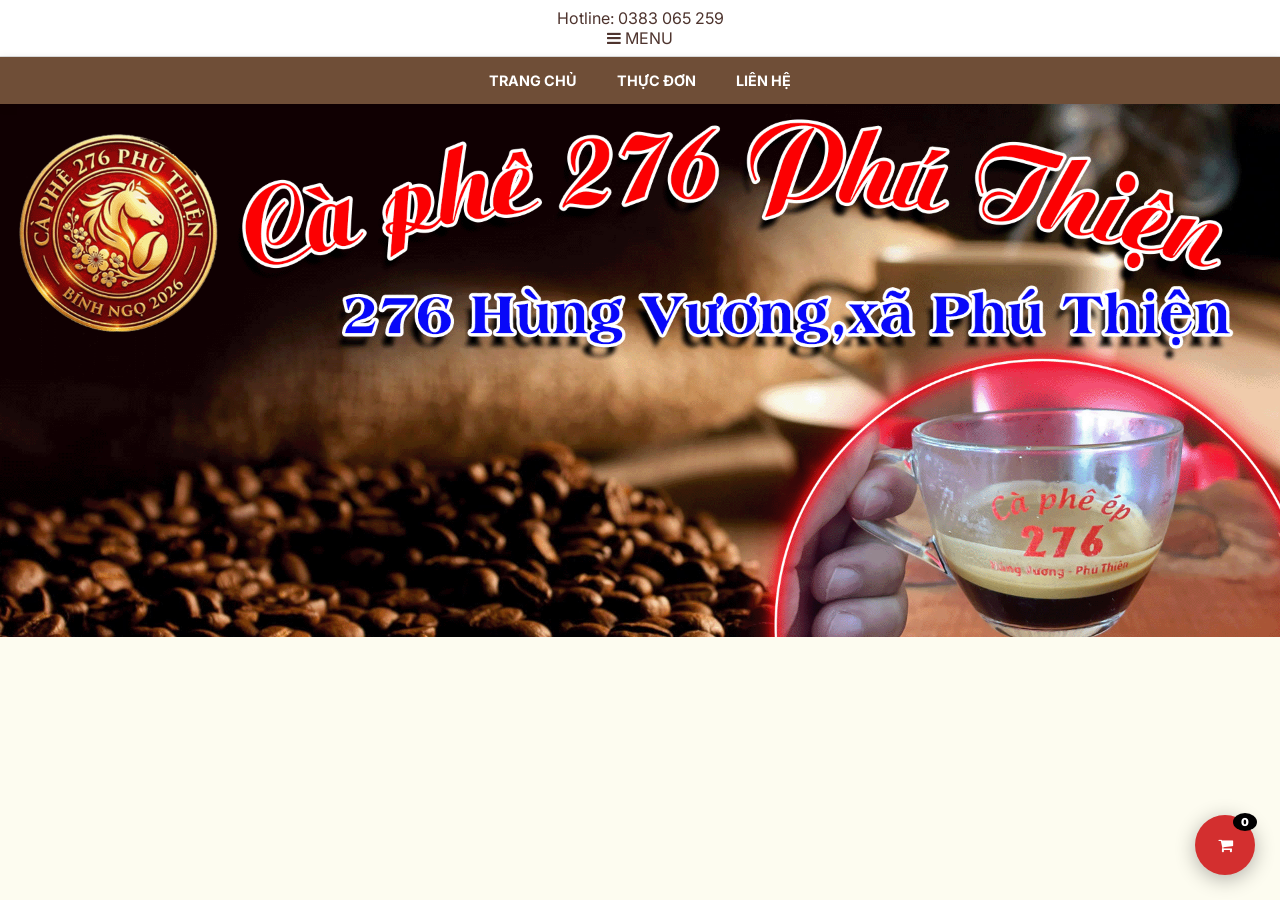
==== index.html @ bba9b65e "Update index.html" ====
<!DOCTYPE HTML>
<html>
<head>
    <title>Cà phê 276 Phú Thiện - Gia Lai</title>
    <meta charset="utf-8" />
    <meta name="viewport" content="width=device-width, initial-scale=1, user-scalable=no" />
    <link rel="stylesheet" href="assets/css/main.css" />
    <link rel="stylesheet" href="https://cdnjs.cloudflare.com/ajax/libs/font-awesome/4.7.0/css/font-awesome.min.css">
</head>
<body class="is-preload coffee-theme">
    <div id="wrapper">
        <div id="cart-floating-btn"><i class="fa fa-shopping-cart"></i><span id="cart-count">0</span></div>

        <header id="header">
    <div class="top-bar">
        <div class="inner">
            <div class="contact-info">Hotline: 0383 065 259</div>
            <div id="mobile-menu-btn" class="mobile-only"><i class="fa fa-bars"></i> MENU</div>
        </div>
    </div>
    <nav id="horizontal-nav">
        <ul class="nav-links">
            <li><a href="index.html">TRANG CHỦ</a></li>
            <li><a href="#coffee-menu">THỰC ĐƠN</a></li>
            <li><a href="#footer">LIÊN HỆ</a></li>
        </ul>
    </nav>
</header>

<section class="banner-wrapper">
    <img src="images/banner276.gif" alt="Cà phê 276 Phú Thiện" class="full-banner">
</section>

<div id="order-modal" class="modal-overlay">
    <div class="modal-content">
        <span class="close-modal">&times;</span>
        <h2 style="color: #6f4e37; margin-bottom: 15px;">GIỎ HÀNG CỦA BẠN</h2>
        
        <div id="cart-items-list" style="max-height: 200px; overflow-y: auto; text-align: left;"></div>

        <div class="total-box" style="background: #f9f9f9; padding: 15px; border-radius: 10px; margin: 15px 0;">
            <div style="display: flex; justify-content: space-between; font-weight: 900; color: #d32f2f;">
                <span>TỔNG CỘNG:</span>
                <span id="total-price">0 VNĐ</span>
            </div>
        </div>

        <div class="qr-frame" style="max-width: 180px; margin: 0 auto 15px;">
            <img src="images/qrbank.jpg" alt="QR Thanh toán" style="width: 100%; height: auto;">
        </div>

        <a href="javascript:void(0)" id="btn-send-zalo" class="zalo-btn-fixed">
            <i class="fa fa-comments"></i> GỬI ĐƠN QUA ZALO
        </a>
    </div>
</div>

    <script src="assets/js/jquery.min.js"></script>
    <script src="assets/js/main.js"></script>
</body>
</html>
---- assets/css/main.css ----
@import url('https://fonts.googleapis.com/css2?family=Inter:wght@400;700;900&display=swap');

/* --- 1. RESET & PHÔNG CHỮ CHUẨN --- */
* { box-sizing: border-box; }
body { 
    font-family: 'Inter', sans-serif !important; 
    background: #fdfcf0; 
    margin: 0; 
    padding: 0;
    color: #4e342e;
    overflow-x: hidden;
}

/* --- 2. HEADER & THANH MENU (Sửa lỗi image_73f272) [cite: 2026-02-03] --- */
.top-bar { 
    background: #fff; 
    padding: 8px 0; 
    border-bottom: 1px solid #ddd; 
    text-align: center;
}
.contact-header { font-weight: 700; color: #6f4e37; font-size: 0.9em; }

#horizontal-nav { 
    background: #6f4e37 !important; 
    position: sticky; 
    top: 0; 
    z-index: 1000; 
    box-shadow: 0 2px 10px rgba(0,0,0,0.1);
}

/* Xóa bỏ hoàn toàn dấu chấm gạch đầu dòng [cite: 2026-02-03] */
.nav-links { 
    display: flex !important; 
    justify-content: center; 
    list-style: none !important; 
    margin: 0 !important; 
    padding: 0 !important; 
}

.nav-links li { margin: 0; }
.nav-links li a { 
    color: #fff !important; 
    padding: 15px 20px; 
    display: block; 
    text-decoration: none !important; 
    font-weight: 700;
    text-transform: uppercase;
    font-size: 0.9em;
    transition: 0.3s;
}
.nav-links li a:hover { background: rgba(255,255,255,0.15); }

/* --- 3. BANNER RESPONSIVE (Sửa lỗi phóng to quá mức) [cite: 2026-02-03] --- */
.banner-wrapper { 
    width: 100%; 
    background: #000; 
    overflow: hidden; 
    line-height: 0;
}

.full-banner { 
    width: 100%; 
    height: auto; 
    max-height: 550px; /* Giới hạn để không chiếm hết màn hình như image_73f272 [cite: 2026-02-03] */
    display: block; 
    object-fit: contain; /* Hiện trọn vẹn nội dung Cà phê 276 [cite: 2026-02-03] */
}

/* --- 4. THỰC ĐƠN CHẠY NGANG (MARQUEE) --- */
.marquee-container { width: 100%; overflow: hidden; padding: 40px 0; }
.marquee-content { 
    display: flex !important; 
    width: max-content; 
    animation: scroll-left 40s linear infinite; 
}
.marquee-container:hover .marquee-content { animation-play-state: paused; }

.p-card { 
    width: 280px; 
    margin-right: 25px; 
    background: #fff; 
    padding: 20px; 
    border-radius: 15px; 
    text-align: center; 
    flex-shrink: 0; 
    border: 1px solid #eee; 
    box-shadow: 0 4px 15px rgba(0,0,0,0.05);
}

.p-card img { 
    width: 100%; 
    height: 180px; 
    object-fit: cover; 
    border-radius: 10px; 
    margin-bottom: 15px;
}

/* --- 5. NÚT BẤM & GIỎ HÀNG NỔI (Sửa lỗi image_73efa5) [cite: 2026-02-03] --- */
.btn-add {
    background: #6f4e37 !important; 
    color: #fff !important;
    padding: 12px 20px !important; 
    border-radius: 8px;
    display: inline-block; 
    text-decoration: none !important; 
    font-weight: 700;
    margin-top: 10px;
    border: none;
    cursor: pointer;
    transition: 0.3s;
}
.btn-add:hover { background: #4e342e !important; transform: translateY(-2px); }

#cart-floating-btn {
    position: fixed; 
    bottom: 25px; 
    right: 25px;
    background: #d32f2f; 
    color: #fff; 
    width: 60px; 
    height: 60px;
    border-radius: 50%; 
    display: flex; 
    align-items: center; 
    justify-content: center;
    z-index: 9999; 
    cursor: pointer;
    box-shadow: 0 4px 20px rgba(0,0,0,0.3);
}

#cart-count { 
    position: absolute; 
    top: -2px; 
    right: -2px; 
    background: #000; 
    color: #fff;
    padding: 2px 8px; 
    border-radius: 50%; 
    font-size: 11px; 
    font-weight: 900;
}

/* --- 6. MODAL & THANH TOÁN (Sửa lỗi QR che màn hình) [cite: 2026-02-03] --- */
.modal-overlay { 
    display: none; 
    position: fixed; 
    top: 0; left: 0; width: 100%; height: 100%; 
    background: rgba(0,0,0,0.85); 
    z-index: 10001; 
    align-items: center; 
    justify-content: center; 
    backdrop-filter: blur(4px);
}

.modal-content { 
    background: #fff; 
    padding: 30px; 
    border-radius: 20px; 
    width: 90%; 
    max-width: 420px; 
    position: relative; 
    text-align: center; 
    max-height: 90vh; 
    overflow-y: auto; 
}

.qr-frame img { 
    max-width: 220px; /* Khống chế kích thước mã QR [cite: 2026-02-03] */
    margin: 15px auto; 
    border: 1px solid #f0f0f0; 
    padding: 10px; 
    display: block;
}

.zalo-btn { 
    background: #0068ff; 
    color: #fff !important; 
    padding: 14px; 
    display: block; 
    border-radius: 12px; 
    text-decoration: none; 
    font-weight: 700; 
    margin-top: 15px;
    transition: 0.3s;
}

/* --- 7. HIỆU ỨNG & MOBILE --- */
@keyframes scroll-left { 
    0% { transform: translateX(0); } 
    100% { transform: translateX(-50%); } 
}

@media screen and (max-width: 768px) {
    .nav-links { flex-direction: column; display: none; }
    .nav-links.active { display: flex; }
    .mobile-only { display: block !important; cursor: pointer; padding: 10px; color: #6f4e37; font-weight: 900; }
}
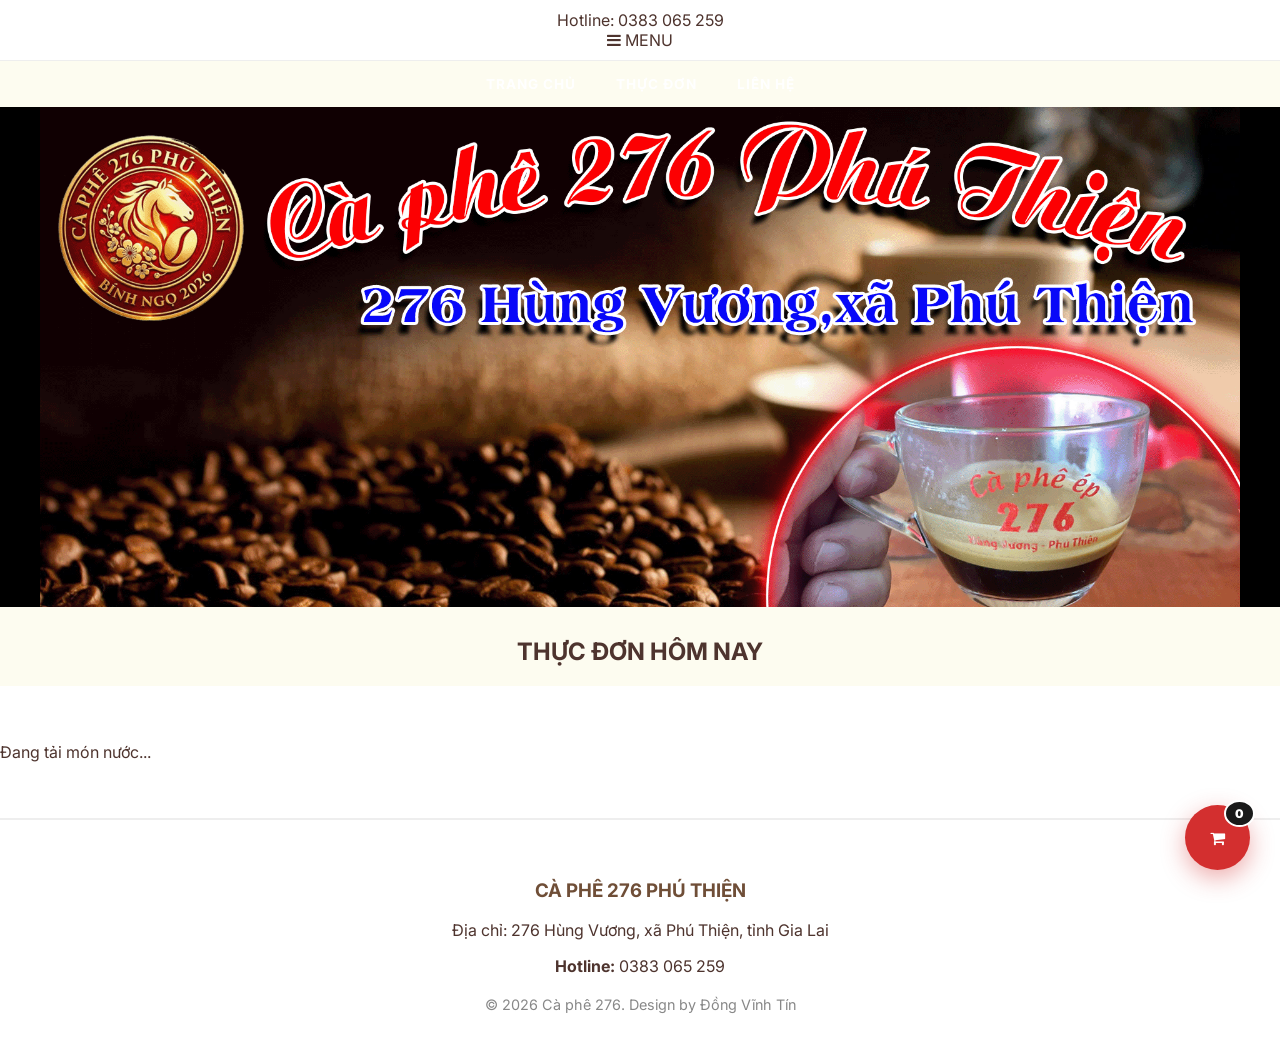
==== commit 8cc5834e: "Update index.html" ====
--- a/index.html
+++ b/index.html
@@ -9,55 +9,79 @@
 </head>
 <body class="is-preload coffee-theme">
     <div id="wrapper">
-        <div id="cart-floating-btn"><i class="fa fa-shopping-cart"></i><span id="cart-count">0</span></div>
+        <div id="cart-floating-btn">
+            <i class="fa fa-shopping-cart"></i>
+            <span id="cart-count">0</span>
+        </div>
 
         <header id="header">
-    <div class="top-bar">
-        <div class="inner">
-            <div class="contact-info">Hotline: 0383 065 259</div>
-            <div id="mobile-menu-btn" class="mobile-only"><i class="fa fa-bars"></i> MENU</div>
+            <div class="top-bar">
+                <div class="inner">
+                    <div class="contact-info">Hotline: 0383 065 259</div>
+                    <div id="mobile-menu-btn" class="mobile-only"><i class="fa fa-bars"></i> MENU</div>
+                </div>
+            </div>
+            <nav id="horizontal-nav">
+                <ul class="nav-links">
+                    <li><a href="index.html">TRANG CHỦ</a></li>
+                    <li><a href="#coffee-menu">THỰC ĐƠN</a></li>
+                    <li><a href="#footer">LIÊN HỆ</a></li>
+                </ul>
+            </nav>
+        </header>
+
+        <section class="banner-wrapper">
+            <img src="images/banner276.gif" alt="Cà phê 276 Phú Thiện" class="full-banner">
+        </section>
+
+        <section id="coffee-menu" class="marquee-section">
+            <div class="inner">
+                <h2 class="title-coffee" style="text-align: center; margin-top: 30px;">THỰC ĐƠN HÔM NAY</h2>
+                <div class="marquee-container">
+                    <div class="marquee-content" id="product-container">
+                        <p>Đang tải món nước...</p>
+                    </div>
+                </div>
+            </div>
+        </section>
+
+        <footer id="footer" style="padding: 40px 0; background: #fff; border-top: 1px solid #eee;">
+            <div class="inner" style="text-align: center;">
+                <h3 style="color: #6f4e37;">CÀ PHÊ 276 PHÚ THIỆN</h3>
+                <p>Địa chỉ: 276 Hùng Vương, xã Phú Thiện, tỉnh Gia Lai</p>
+                <p><strong>Hotline:</strong> 0383 065 259</p>
+                <div class="copyright" style="margin-top: 20px; font-size: 0.9em; color: #888;">
+                    &copy; 2026 Cà phê 276. Design by Đồng Vĩnh Tín
+                </div>
+            </div>
+        </footer>
+
+        <div id="order-modal" class="modal-overlay">
+            <div class="modal-content">
+                <span class="close-modal">&times;</span>
+                <h2 style="color: #6f4e37; margin-bottom: 15px;">GIỎ HÀNG CỦA BẠN</h2>
+                
+                <div id="cart-items-list" style="max-height: 200px; overflow-y: auto; text-align: left; margin-bottom: 15px;"></div>
+
+                <div class="total-box" style="background: #f9f9f9; padding: 15px; border-radius: 10px; margin: 15px 0;">
+                    <div style="display: flex; justify-content: space-between; font-weight: 900; color: #d32f2f;">
+                        <span>TỔNG CỘNG:</span>
+                        <span id="total-price">0 VNĐ</span>
+                    </div>
+                </div>
+
+                <div class="qr-frame" style="max-width: 180px; margin: 0 auto 15px;">
+                    <img src="images/qrbank.jpg" alt="QR Thanh toán" style="width: 100%; height: auto;">
+                </div>
+
+                <a href="javascript:void(0)" id="btn-send-zalo" class="zalo-btn-fixed" style="display: block; background: #0068ff; color: #fff; padding: 12px; border-radius: 10px; text-decoration: none; font-weight: bold;">
+                    <i class="fa fa-comments"></i> GỬI ĐƠN QUA ZALO
+                </a>
+            </div>
         </div>
     </div>
-    <nav id="horizontal-nav">
-        <ul class="nav-links">
-            <li><a href="index.html">TRANG CHỦ</a></li>
-            <li><a href="#coffee-menu">THỰC ĐƠN</a></li>
-            <li><a href="#footer">LIÊN HỆ</a></li>
-        </ul>
-    </nav>
-</header>
-
-<section class="banner-wrapper">
-    <img src="images/banner276.gif" alt="Cà phê 276 Phú Thiện" class="full-banner">
-</section>
-
-<div id="order-modal" class="modal-overlay">
-    <div class="modal-content">
-        <span class="close-modal">&times;</span>
-        <h2 style="color: #6f4e37; margin-bottom: 15px;">GIỎ HÀNG CỦA BẠN</h2>
-        
-        <div id="cart-items-list" style="max-height: 200px; overflow-y: auto; text-align: left;"></div>
-
-        <div class="total-box" style="background: #f9f9f9; padding: 15px; border-radius: 10px; margin: 15px 0;">
-            <div style="display: flex; justify-content: space-between; font-weight: 900; color: #d32f2f;">
-                <span>TỔNG CỘNG:</span>
-                <span id="total-price">0 VNĐ</span>
-            </div>
-        </div>
-
-        <div class="qr-frame" style="max-width: 180px; margin: 0 auto 15px;">
-            <img src="images/qrbank.jpg" alt="QR Thanh toán" style="width: 100%; height: auto;">
-        </div>
-
-        <a href="javascript:void(0)" id="btn-send-zalo" class="zalo-btn-fixed">
-            <i class="fa fa-comments"></i> GỬI ĐƠN QUA ZALO
-        </a>
-    </div>
-</div>
 
     <script src="assets/js/jquery.min.js"></script>
     <script src="assets/js/main.js"></script>
 </body>
 </html>
-
-
--- a/assets/css/main.css
+++ b/assets/css/main.css
@@ -1,7 +1,11 @@
 @import url('https://fonts.googleapis.com/css2?family=Inter:wght@400;700;900&display=swap');
 
-/* --- 1. RESET & PHÔNG CHỮ CHUẨN --- */
-* { box-sizing: border-box; }
+/* --- 1. RESET & PHÔNG CHỮ HƯỚNG TECH --- */
+* { 
+    box-sizing: border-box; 
+    transition: all 0.3s ease; /* Hiệu ứng chuyển động mượt mà cho toàn web */
+}
+
 body { 
     font-family: 'Inter', sans-serif !important; 
     background: #fdfcf0; 
@@ -11,24 +15,63 @@
     overflow-x: hidden;
 }
 
-/* --- 2. HEADER & THANH MENU (Sửa lỗi image_73f272) [cite: 2026-02-03] --- */
+/* --- 2. HEADER & MENU (Xử lý dứt điểm gạch đầu dòng) [cite: 2026-02-03] --- */
 .top-bar { 
     background: #fff; 
-    padding: 8px 0; 
-    border-bottom: 1px solid #ddd; 
+    padding: 10px 0; 
+    border-bottom: 1px solid #eee; 
     text-align: center;
 }
-.contact-header { font-weight: 700; color: #6f4e37; font-size: 0.9em; }
-
-#horizontal-nav { 
-    background: #6f4e37 !important; 
-    position: sticky; 
-    top: 0; 
-    z-index: 1000; 
-    box-shadow: 0 2px 10px rgba(0,0,0,0.1);
-}
-
-/* Xóa bỏ hoàn toàn dấu chấm gạch đầu dòng [cite: 2026-02-03] */
+
+.contact-header { 
+    font-weight: 700; 
+    color: #6f4e37; 
+    font-size: 0.9em; 
+}
+
+/* --- SỬA LỖI MENU (Xóa hoàn toàn gạch đầu dòng) --- */
+#horizontal-nav ul { 
+    display: flex !important; 
+    justify-content: center; 
+    list-style: none !important; /* QUAN TRỌNG: Ép xóa dấu chấm */
+    margin: 0 !important; 
+    padding: 0 !important; 
+}
+
+#horizontal-nav li { 
+    list-style-type: none !important; /* Chặn đứng dấu chấm */
+    margin: 0;
+}
+
+#horizontal-nav a { 
+    color: #fff !important; 
+    padding: 15px 20px; 
+    display: block; 
+    text-decoration: none !important; 
+    font-weight: bold; 
+}
+
+/* --- SỬA LỖI BANNER QUÁ TO --- */
+.full-banner { 
+    width: 100%; 
+    height: auto; 
+    max-height: 450px; /* Khống chế chiều cao banner để không chiếm hết trang */
+    object-fit: contain; 
+    display: block; 
+}
+
+/* Nút THÊM GIỎ HÀNG rực rỡ */
+.btn-add-to-cart {
+    background: #6f4e37 !important;
+    color: #fff !important;
+    padding: 10px 15px;
+    border-radius: 5px;
+    display: inline-block;
+    text-decoration: none !important;
+    margin-top: 10px;
+}
+
+/* Ép buộc xóa dấu chấm menu và căn giữa */
 .nav-links { 
     display: flex !important; 
     justify-content: center; 
@@ -37,20 +80,28 @@
     padding: 0 !important; 
 }
 
-.nav-links li { margin: 0; }
+.nav-links li { 
+    margin: 0; 
+    list-style-type: none !important; 
+}
+
 .nav-links li a { 
     color: #fff !important; 
-    padding: 15px 20px; 
+    padding: 18px 25px; 
     display: block; 
     text-decoration: none !important; 
     font-weight: 700;
     text-transform: uppercase;
-    font-size: 0.9em;
-    transition: 0.3s;
-}
-.nav-links li a:hover { background: rgba(255,255,255,0.15); }
-
-/* --- 3. BANNER RESPONSIVE (Sửa lỗi phóng to quá mức) [cite: 2026-02-03] --- */
+    font-size: 0.85em;
+    letter-spacing: 1px;
+}
+
+.nav-links li a:hover { 
+    background: rgba(255,255,255,0.15); 
+    color: #ffd700 !important; /* Ánh vàng sang trọng khi di chuột */
+}
+
+/* --- 3. BANNER RESPONSIVE (Hiện trọn vẹn tại Phú Thiện) [cite: 2026-02-03] --- */
 .banner-wrapper { 
     width: 100%; 
     background: #000; 
@@ -61,137 +112,162 @@
 .full-banner { 
     width: 100%; 
     height: auto; 
-    max-height: 550px; /* Giới hạn để không chiếm hết màn hình như image_73f272 [cite: 2026-02-03] */
-    display: block; 
-    object-fit: contain; /* Hiện trọn vẹn nội dung Cà phê 276 [cite: 2026-02-03] */
+    max-height: 500px; /* Khống chế chiều cao để không bị choán màn hình [cite: 2026-02-03] */
+    display: block; 
+    object-fit: contain; /* Bảo toàn 100% nội dung banner Tín thiết kế [cite: 2026-02-03] */
 }
 
 /* --- 4. THỰC ĐƠN CHẠY NGANG (MARQUEE) --- */
-.marquee-container { width: 100%; overflow: hidden; padding: 40px 0; }
+.marquee-container { 
+    width: 100%; 
+    overflow: hidden; 
+    padding: 40px 0; 
+    background: #fff;
+    border-bottom: 1px solid #eee;
+}
+
 .marquee-content { 
     display: flex !important; 
     width: max-content; 
     animation: scroll-left 40s linear infinite; 
 }
-.marquee-container:hover .marquee-content { animation-play-state: paused; }
+
+.marquee-container:hover .marquee-content { 
+    animation-play-state: paused; /* Dừng lại khi khách xem món [cite: 2026-02-03] */
+}
 
 .p-card { 
     width: 280px; 
-    margin-right: 25px; 
+    margin-right: 30px; 
     background: #fff; 
     padding: 20px; 
-    border-radius: 15px; 
+    border-radius: 20px; 
     text-align: center; 
     flex-shrink: 0; 
-    border: 1px solid #eee; 
-    box-shadow: 0 4px 15px rgba(0,0,0,0.05);
+    border: 1px solid #f0f0f0; 
+    box-shadow: 0 10px 20px rgba(0,0,0,0.03);
 }
 
 .p-card img { 
     width: 100%; 
-    height: 180px; 
+    height: 190px; 
     object-fit: cover; 
-    border-radius: 10px; 
+    border-radius: 15px; 
     margin-bottom: 15px;
 }
 
-/* --- 5. NÚT BẤM & GIỎ HÀNG NỔI (Sửa lỗi image_73efa5) [cite: 2026-02-03] --- */
+/* --- 5. NÚT BẤM GIỎ HÀNG CHUYÊN NGHIỆP [cite: 2026-02-03] --- */
 .btn-add {
     background: #6f4e37 !important; 
     color: #fff !important;
-    padding: 12px 20px !important; 
-    border-radius: 8px;
+    padding: 12px 25px !important; 
+    border-radius: 12px;
     display: inline-block; 
     text-decoration: none !important; 
     font-weight: 700;
     margin-top: 10px;
     border: none;
     cursor: pointer;
-    transition: 0.3s;
-}
-.btn-add:hover { background: #4e342e !important; transform: translateY(-2px); }
+    box-shadow: 0 4px 10px rgba(111, 78, 55, 0.2);
+}
+
+.btn-add:hover { 
+    background: #4e342e !important; 
+    transform: scale(1.05); 
+}
 
 #cart-floating-btn {
     position: fixed; 
-    bottom: 25px; 
-    right: 25px;
+    bottom: 30px; 
+    right: 30px;
     background: #d32f2f; 
     color: #fff; 
-    width: 60px; 
-    height: 60px;
+    width: 65px; 
+    height: 65px;
     border-radius: 50%; 
     display: flex; 
     align-items: center; 
     justify-content: center;
     z-index: 9999; 
     cursor: pointer;
-    box-shadow: 0 4px 20px rgba(0,0,0,0.3);
+    box-shadow: 0 8px 25px rgba(211, 47, 47, 0.4);
 }
 
 #cart-count { 
     position: absolute; 
-    top: -2px; 
-    right: -2px; 
-    background: #000; 
+    top: -5px; 
+    right: -5px; 
+    background: #1a1a1a; 
     color: #fff;
-    padding: 2px 8px; 
+    padding: 4px 9px; 
     border-radius: 50%; 
-    font-size: 11px; 
+    font-size: 12px; 
     font-weight: 900;
-}
-
-/* --- 6. MODAL & THANH TOÁN (Sửa lỗi QR che màn hình) [cite: 2026-02-03] --- */
+    border: 2px solid #fff;
+}
+
+/* --- 6. MODAL THANH TOÁN (Tối ưu hóa QR) [cite: 2026-02-03] --- */
 .modal-overlay { 
     display: none; 
     position: fixed; 
     top: 0; left: 0; width: 100%; height: 100%; 
-    background: rgba(0,0,0,0.85); 
+    background: rgba(0,0,0,0.9); 
     z-index: 10001; 
     align-items: center; 
     justify-content: center; 
-    backdrop-filter: blur(4px);
+    backdrop-filter: blur(8px);
 }
 
 .modal-content { 
     background: #fff; 
-    padding: 30px; 
-    border-radius: 20px; 
+    padding: 35px; 
+    border-radius: 25px; 
     width: 90%; 
-    max-width: 420px; 
+    max-width: 440px; 
     position: relative; 
     text-align: center; 
-    max-height: 90vh; 
+    max-height: 85vh; 
     overflow-y: auto; 
 }
 
 .qr-frame img { 
-    max-width: 220px; /* Khống chế kích thước mã QR [cite: 2026-02-03] */
-    margin: 15px auto; 
-    border: 1px solid #f0f0f0; 
+    max-width: 200px; /* Khống chế QR vừa in màn hình [cite: 2026-02-03] */
+    margin: 20px auto; 
+    border: 2px solid #f8f8f8; 
     padding: 10px; 
+    border-radius: 15px;
     display: block;
 }
 
 .zalo-btn { 
     background: #0068ff; 
     color: #fff !important; 
-    padding: 14px; 
-    display: block; 
-    border-radius: 12px; 
+    padding: 16px; 
+    display: block; 
+    border-radius: 15px; 
     text-decoration: none; 
     font-weight: 700; 
     margin-top: 15px;
-    transition: 0.3s;
-}
-
-/* --- 7. HIỆU ỨNG & MOBILE --- */
+    box-shadow: 0 5px 15px rgba(0, 104, 255, 0.3);
+}
+
+.zalo-btn:hover { background: #0056d2 !important; }
+
+/* --- 7. MOBILE OPTIMIZATION --- */
+@media screen and (max-width: 768px) {
+    .nav-links { 
+        flex-direction: column; 
+        display: none; 
+        background: #6f4e37;
+        width: 100%;
+    }
+    .nav-links.active { display: flex; }
+    .nav-links li a { border-bottom: 1px solid rgba(255,255,255,0.05); }
+    .mobile-only { display: block !important; cursor: pointer; padding: 15px; color: #fff; font-weight: 900; }
+    .full-banner { max-height: 350px; }
+}
+
 @keyframes scroll-left { 
     0% { transform: translateX(0); } 
     100% { transform: translateX(-50%); } 
 }
-
-@media screen and (max-width: 768px) {
-    .nav-links { flex-direction: column; display: none; }
-    .nav-links.active { display: flex; }
-    .mobile-only { display: block !important; cursor: pointer; padding: 10px; color: #6f4e37; font-weight: 900; }
-}
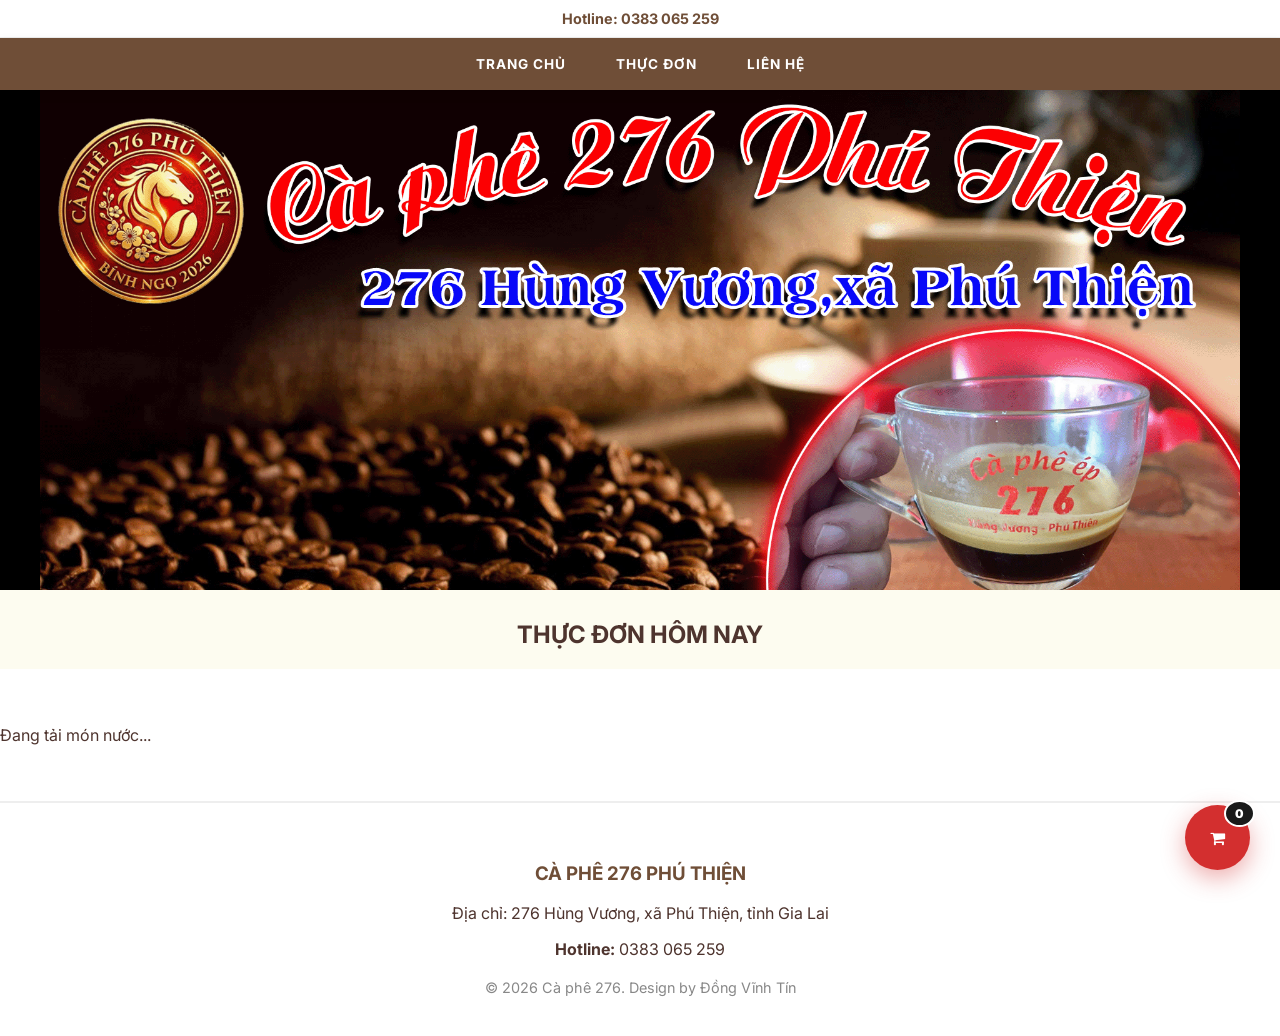
==== commit 400f71e0: "Update index.html" ====
--- a/index.html
+++ b/index.html
@@ -16,11 +16,13 @@
 
         <header id="header">
             <div class="top-bar">
-                <div class="inner">
-                    <div class="contact-info">Hotline: 0383 065 259</div>
-                    <div id="mobile-menu-btn" class="mobile-only"><i class="fa fa-bars"></i> MENU</div>
-                </div>
-            </div>
+    <div class="inner" style="text-align: center;">
+        <div class="contact-header">Hotline: 0383 065 259</div>
+        <div id="mobile-menu-btn" class="mobile-only">
+            <i class="fa fa-bars"></i> MENU
+        </div>
+    </div>
+</div>
             <nav id="horizontal-nav">
                 <ul class="nav-links">
                     <li><a href="index.html">TRANG CHỦ</a></li>
@@ -74,9 +76,10 @@
                     <img src="images/qrbank.jpg" alt="QR Thanh toán" style="width: 100%; height: auto;">
                 </div>
 
-                <a href="javascript:void(0)" id="btn-send-zalo" class="zalo-btn-fixed" style="display: block; background: #0068ff; color: #fff; padding: 12px; border-radius: 10px; text-decoration: none; font-weight: bold;">
-                    <i class="fa fa-comments"></i> GỬI ĐƠN QUA ZALO
-                </a>
+                <a href="javascript:void(0)" id="btn-send-messenger" class="messenger-btn">
+    <i class="fa fa-facebook-messenger"></i> SAO CHÉP & GỬI QUA FANPAGE
+</a>
+<p style="font-size: 0.75em; color: #888; margin-top: 5px;">(Đơn hàng sẽ tự sao chép, bạn chỉ cần dán vào Messenger)</p>
             </div>
         </div>
     </div>
@@ -85,3 +88,5 @@
     <script src="assets/js/main.js"></script>
 </body>
 </html>
+
+
--- a/assets/css/main.css
+++ b/assets/css/main.css
@@ -1,21 +1,29 @@
 @import url('https://fonts.googleapis.com/css2?family=Inter:wght@400;700;900&display=swap');
 
-/* --- 1. RESET & PHÔNG CHỮ HƯỚNG TECH --- */
+/* --- 1. BIẾN VÀ CẤU HÌNH CHUNG --- */
+:root {
+    --coffee-brown: #6f4e37;
+    --coffee-dark: #4e342e;
+    --messenger-blue: #0084ff;
+    --error-red: #d32f2f;
+    --bg-cream: #fdfcf0;
+}
+
 * { 
     box-sizing: border-box; 
-    transition: all 0.3s ease; /* Hiệu ứng chuyển động mượt mà cho toàn web */
+    transition: all 0.3s ease; 
 }
 
 body { 
     font-family: 'Inter', sans-serif !important; 
-    background: #fdfcf0; 
+    background: var(--bg-cream); 
     margin: 0; 
     padding: 0;
-    color: #4e342e;
+    color: var(--coffee-dark);
     overflow-x: hidden;
 }
 
-/* --- 2. HEADER & MENU (Xử lý dứt điểm gạch đầu dòng) [cite: 2026-02-03] --- */
+/* --- 2. HEADER & MENU (Xử lý dứt điểm gạch đầu dòng) --- */
 .top-bar { 
     background: #fff; 
     padding: 10px 0; 
@@ -25,53 +33,19 @@
 
 .contact-header { 
     font-weight: 700; 
-    color: #6f4e37; 
+    color: var(--coffee-brown); 
     font-size: 0.9em; 
 }
 
-/* --- SỬA LỖI MENU (Xóa hoàn toàn gạch đầu dòng) --- */
-#horizontal-nav ul { 
-    display: flex !important; 
-    justify-content: center; 
-    list-style: none !important; /* QUAN TRỌNG: Ép xóa dấu chấm */
-    margin: 0 !important; 
-    padding: 0 !important; 
-}
-
-#horizontal-nav li { 
-    list-style-type: none !important; /* Chặn đứng dấu chấm */
-    margin: 0;
-}
-
-#horizontal-nav a { 
-    color: #fff !important; 
-    padding: 15px 20px; 
-    display: block; 
-    text-decoration: none !important; 
-    font-weight: bold; 
-}
-
-/* --- SỬA LỖI BANNER QUÁ TO --- */
-.full-banner { 
-    width: 100%; 
-    height: auto; 
-    max-height: 450px; /* Khống chế chiều cao banner để không chiếm hết trang */
-    object-fit: contain; 
-    display: block; 
-}
-
-/* Nút THÊM GIỎ HÀNG rực rỡ */
-.btn-add-to-cart {
-    background: #6f4e37 !important;
-    color: #fff !important;
-    padding: 10px 15px;
-    border-radius: 5px;
-    display: inline-block;
-    text-decoration: none !important;
-    margin-top: 10px;
-}
-
-/* Ép buộc xóa dấu chấm menu và căn giữa */
+#horizontal-nav { 
+    background: var(--coffee-brown) !important; 
+    position: sticky; 
+    top: 0; 
+    z-index: 1000; 
+    box-shadow: 0 4px 10px rgba(0,0,0,0.1);
+}
+
+/* Xóa bỏ hoàn toàn dấu chấm gạch đầu dòng [cite: 2026-02-03] */
 .nav-links { 
     display: flex !important; 
     justify-content: center; 
@@ -82,7 +56,7 @@
 
 .nav-links li { 
     margin: 0; 
-    list-style-type: none !important; 
+    list-style: none !important;
 }
 
 .nav-links li a { 
@@ -98,10 +72,10 @@
 
 .nav-links li a:hover { 
     background: rgba(255,255,255,0.15); 
-    color: #ffd700 !important; /* Ánh vàng sang trọng khi di chuột */
-}
-
-/* --- 3. BANNER RESPONSIVE (Hiện trọn vẹn tại Phú Thiện) [cite: 2026-02-03] --- */
+    color: #ffd700 !important; 
+}
+
+/* --- 3. BANNER RESPONSIVE (Hiện trọn vẹn tại Phú Thiện) --- */
 .banner-wrapper { 
     width: 100%; 
     background: #000; 
@@ -112,9 +86,9 @@
 .full-banner { 
     width: 100%; 
     height: auto; 
-    max-height: 500px; /* Khống chế chiều cao để không bị choán màn hình [cite: 2026-02-03] */
+    max-height: 500px; /* Khống chế chiều cao cho PC [cite: 2026-02-03] */
     display: block; 
-    object-fit: contain; /* Bảo toàn 100% nội dung banner Tín thiết kế [cite: 2026-02-03] */
+    object-fit: contain; /* Bảo toàn nội dung banner Tín thiết kế [cite: 2026-02-03] */
 }
 
 /* --- 4. THỰC ĐƠN CHẠY NGANG (MARQUEE) --- */
@@ -133,7 +107,7 @@
 }
 
 .marquee-container:hover .marquee-content { 
-    animation-play-state: paused; /* Dừng lại khi khách xem món [cite: 2026-02-03] */
+    animation-play-state: paused; 
 }
 
 .p-card { 
@@ -156,9 +130,9 @@
     margin-bottom: 15px;
 }
 
-/* --- 5. NÚT BẤM GIỎ HÀNG CHUYÊN NGHIỆP [cite: 2026-02-03] --- */
+/* --- 5. NÚT BẤM VÀ GIỎ HÀNG --- */
 .btn-add {
-    background: #6f4e37 !important; 
+    background: var(--coffee-brown) !important; 
     color: #fff !important;
     padding: 12px 25px !important; 
     border-radius: 12px;
@@ -168,11 +142,10 @@
     margin-top: 10px;
     border: none;
     cursor: pointer;
-    box-shadow: 0 4px 10px rgba(111, 78, 55, 0.2);
 }
 
 .btn-add:hover { 
-    background: #4e342e !important; 
+    background: var(--coffee-dark) !important; 
     transform: scale(1.05); 
 }
 
@@ -180,7 +153,7 @@
     position: fixed; 
     bottom: 30px; 
     right: 30px;
-    background: #d32f2f; 
+    background: var(--error-red); 
     color: #fff; 
     width: 65px; 
     height: 65px;
@@ -206,7 +179,7 @@
     border: 2px solid #fff;
 }
 
-/* --- 6. MODAL THANH TOÁN (Tối ưu hóa QR) [cite: 2026-02-03] --- */
+/* --- 6. MODAL VÀ MESSENGER BUTTON --- */
 .modal-overlay { 
     display: none; 
     position: fixed; 
@@ -231,7 +204,7 @@
 }
 
 .qr-frame img { 
-    max-width: 200px; /* Khống chế QR vừa in màn hình [cite: 2026-02-03] */
+    max-width: 200px; 
     margin: 20px auto; 
     border: 2px solid #f8f8f8; 
     padding: 10px; 
@@ -239,8 +212,9 @@
     display: block;
 }
 
-.zalo-btn { 
-    background: #0068ff; 
+/* Nút Messenger Facebook [cite: 2026-02-03] */
+.messenger-btn { 
+    background: var(--messenger-blue) !important; 
     color: #fff !important; 
     padding: 16px; 
     display: block; 
@@ -248,26 +222,45 @@
     text-decoration: none; 
     font-weight: 700; 
     margin-top: 15px;
-    box-shadow: 0 5px 15px rgba(0, 104, 255, 0.3);
-}
-
-.zalo-btn:hover { background: #0056d2 !important; }
-
-/* --- 7. MOBILE OPTIMIZATION --- */
+    box-shadow: 0 5px 15px rgba(0, 132, 255, 0.3);
+}
+
+.messenger-btn:hover { background: #0066cc !important; }
+
+/* --- FIX NÚT MENU MOBILE TÀNG HÌNH --- */
+#mobile-menu-btn {
+    display: none; /* Mặc định ẩn trên máy tính */
+}
+
 @media screen and (max-width: 768px) {
-    .nav-links { 
-        flex-direction: column; 
-        display: none; 
-        background: #6f4e37;
+    #mobile-menu-btn {
+        display: block !important; /* Hiện ra trên điện thoại */
+        background: #6f4e37 !important; /* Màu nâu cà phê 276 [cite: 2026-02-03] */
+        color: #fff !important; /* Chữ trắng cho nổi bật */
+        padding: 10px 20px;
+        margin: 10px auto;
+        border-radius: 8px;
+        font-weight: 900;
+        text-align: center;
+        width: 120px;
+        cursor: pointer;
+        box-shadow: 0 4px 10px rgba(0,0,0,0.1);
+    }
+    
+    /* Hiệu ứng khi nhấn vào nút Menu */
+    #mobile-menu-btn.btn-active {
+        background: #4e342e !important; 
+        transform: scale(0.95);
+    }
+
+    /* Đảm bảo nav-links không bị đè lên Hotline */
+    .nav-links {
+        position: relative;
         width: 100%;
-    }
-    .nav-links.active { display: flex; }
-    .nav-links li a { border-bottom: 1px solid rgba(255,255,255,0.05); }
-    .mobile-only { display: block !important; cursor: pointer; padding: 15px; color: #fff; font-weight: 900; }
-    .full-banner { max-height: 350px; }
-}
-
-@keyframes scroll-left { 
-    0% { transform: translateX(0); } 
-    100% { transform: translateX(-50%); } 
-}
+        display: none; /* Mặc định ẩn khi chưa nhấn nút */
+    }
+    
+    .nav-links.active {
+        display: flex !important; /* Hiện ra khi đã nhấn nút */
+    }
+}
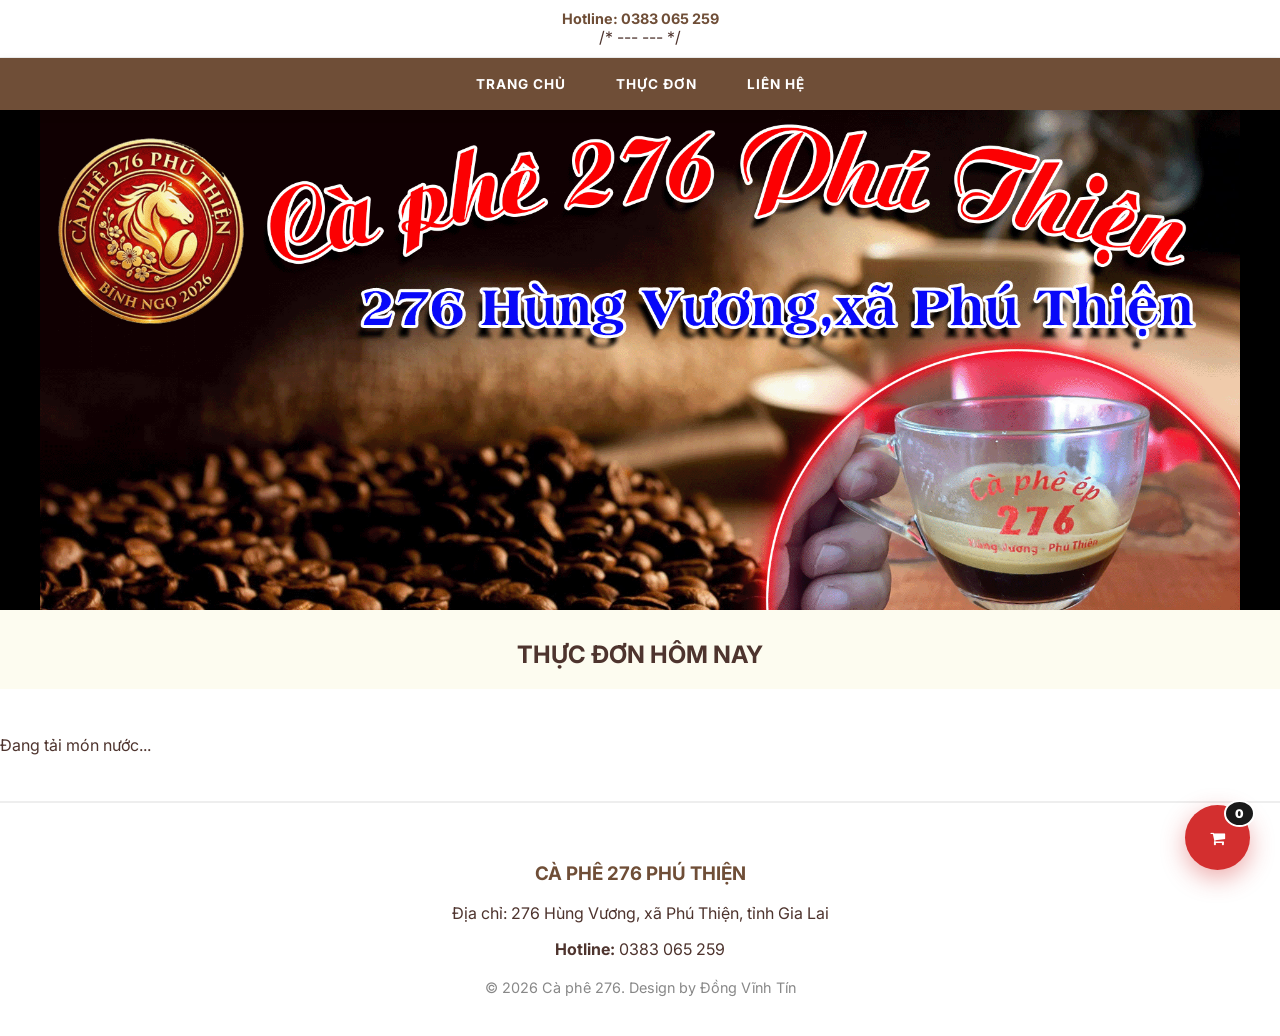
==== commit 7612497a: "Update index.html" ====
--- a/index.html
+++ b/index.html
@@ -18,9 +18,9 @@
             <div class="top-bar">
     <div class="inner" style="text-align: center;">
         <div class="contact-header">Hotline: 0383 065 259</div>
-        <div id="mobile-menu-btn" class="mobile-only">
+       /* ---  ---  <div id="mobile-menu-btn" class="mobile-only">
             <i class="fa fa-bars"></i> MENU
-        </div>
+        </div>*/
     </div>
 </div>
             <nav id="horizontal-nav">
@@ -90,3 +90,4 @@
 </html>
 
 
+
--- a/assets/css/main.css
+++ b/assets/css/main.css
@@ -264,3 +264,26 @@
         display: flex !important; /* Hiện ra khi đã nhấn nút */
     }
 }
+.marquee-container {
+    width: 100%;
+    overflow: hidden !important; /* Giấu các món nằm ngoài màn hình [cite: 2026-02-03] */
+    padding: 30px 0;
+    background: #fff;
+}
+
+.marquee-content {
+    display: flex !important;
+    flex-wrap: nowrap !important; 
+    width: max-content !important; 
+    animation: scroll-left 40s linear infinite !important; 
+}
+
+
+@keyframes scroll-left {
+    0% { transform: translateX(0); }
+    100% { transform: translateX(-50%); }
+}
+
+.marquee-container:hover .marquee-content {
+    animation-play-state: paused !important;
+}
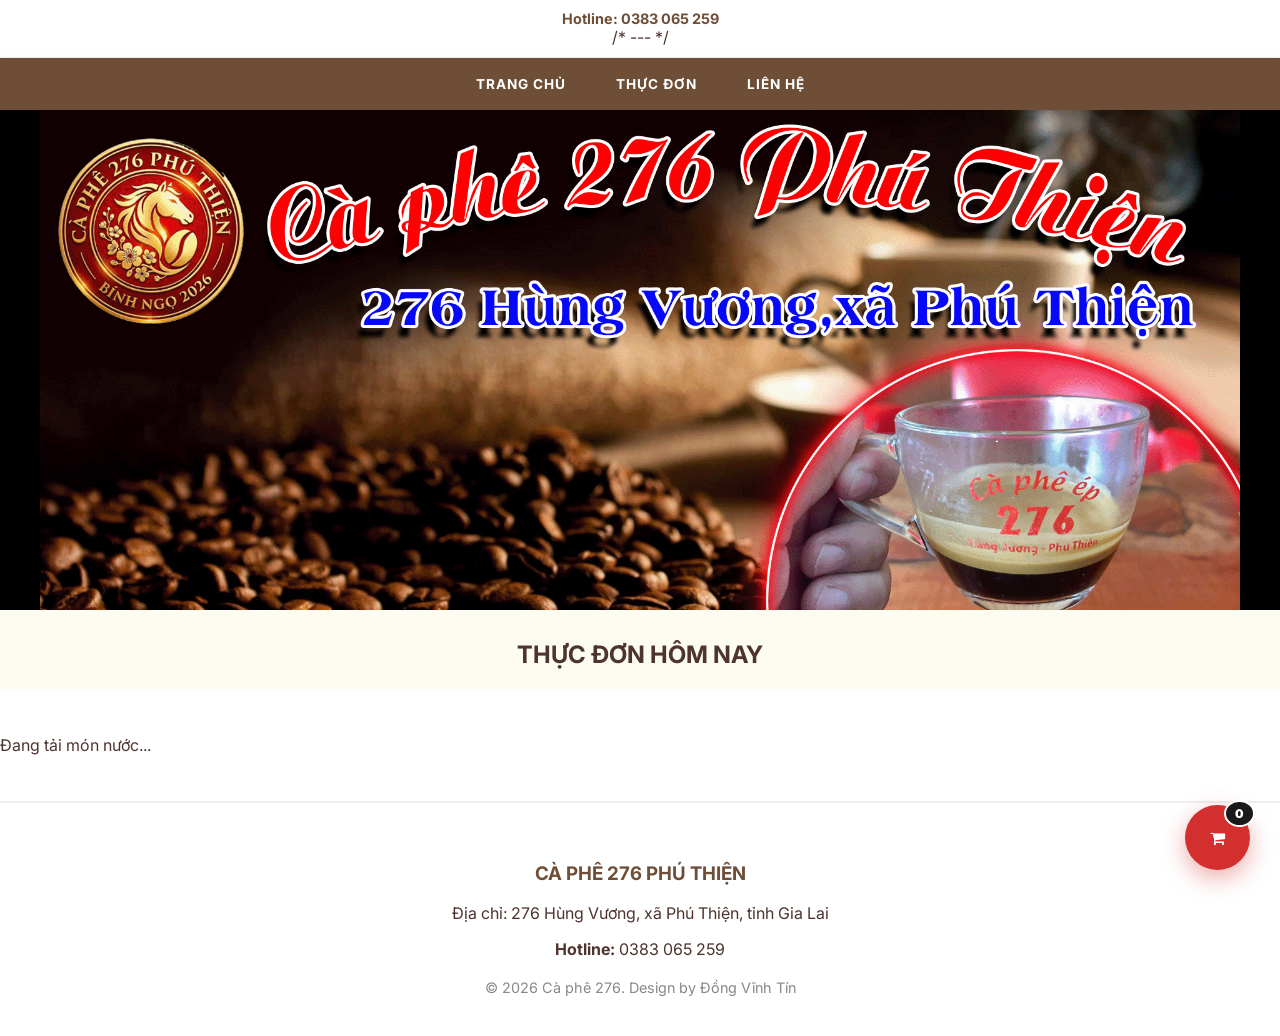
==== commit 77e9c771: "Update index.html" ====
--- a/index.html
+++ b/index.html
@@ -18,9 +18,9 @@
             <div class="top-bar">
     <div class="inner" style="text-align: center;">
         <div class="contact-header">Hotline: 0383 065 259</div>
-       /* ---  ---  <div id="mobile-menu-btn" class="mobile-only">
+       /* ---  <div id="mobile-menu-btn" class="mobile-only">
             <i class="fa fa-bars"></i> MENU
-        </div>*/
+        </div> */
     </div>
 </div>
             <nav id="horizontal-nav">
@@ -91,3 +91,4 @@
 
 
 
+
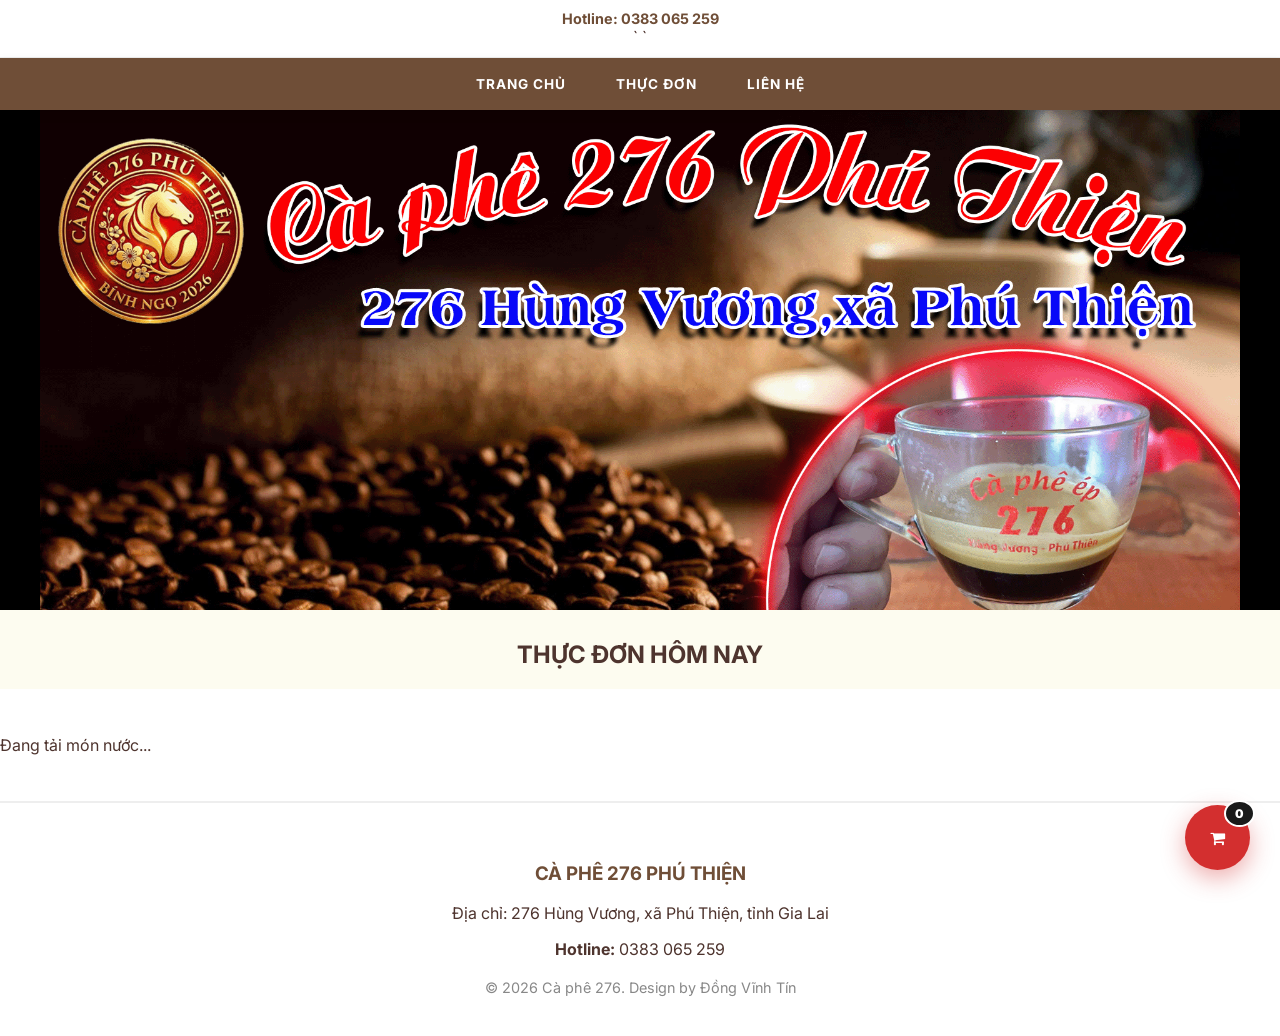
==== commit 96076632: "Update index.html" ====
--- a/index.html
+++ b/index.html
@@ -18,9 +18,9 @@
             <div class="top-bar">
     <div class="inner" style="text-align: center;">
         <div class="contact-header">Hotline: 0383 065 259</div>
-       /* ---  <div id="mobile-menu-btn" class="mobile-only">
+       `  <div id="mobile-menu-btn" class="mobile-only">
             <i class="fa fa-bars"></i> MENU
-        </div> */
+        </div> `
     </div>
 </div>
             <nav id="horizontal-nav">
@@ -92,3 +92,4 @@
 
 
 
+
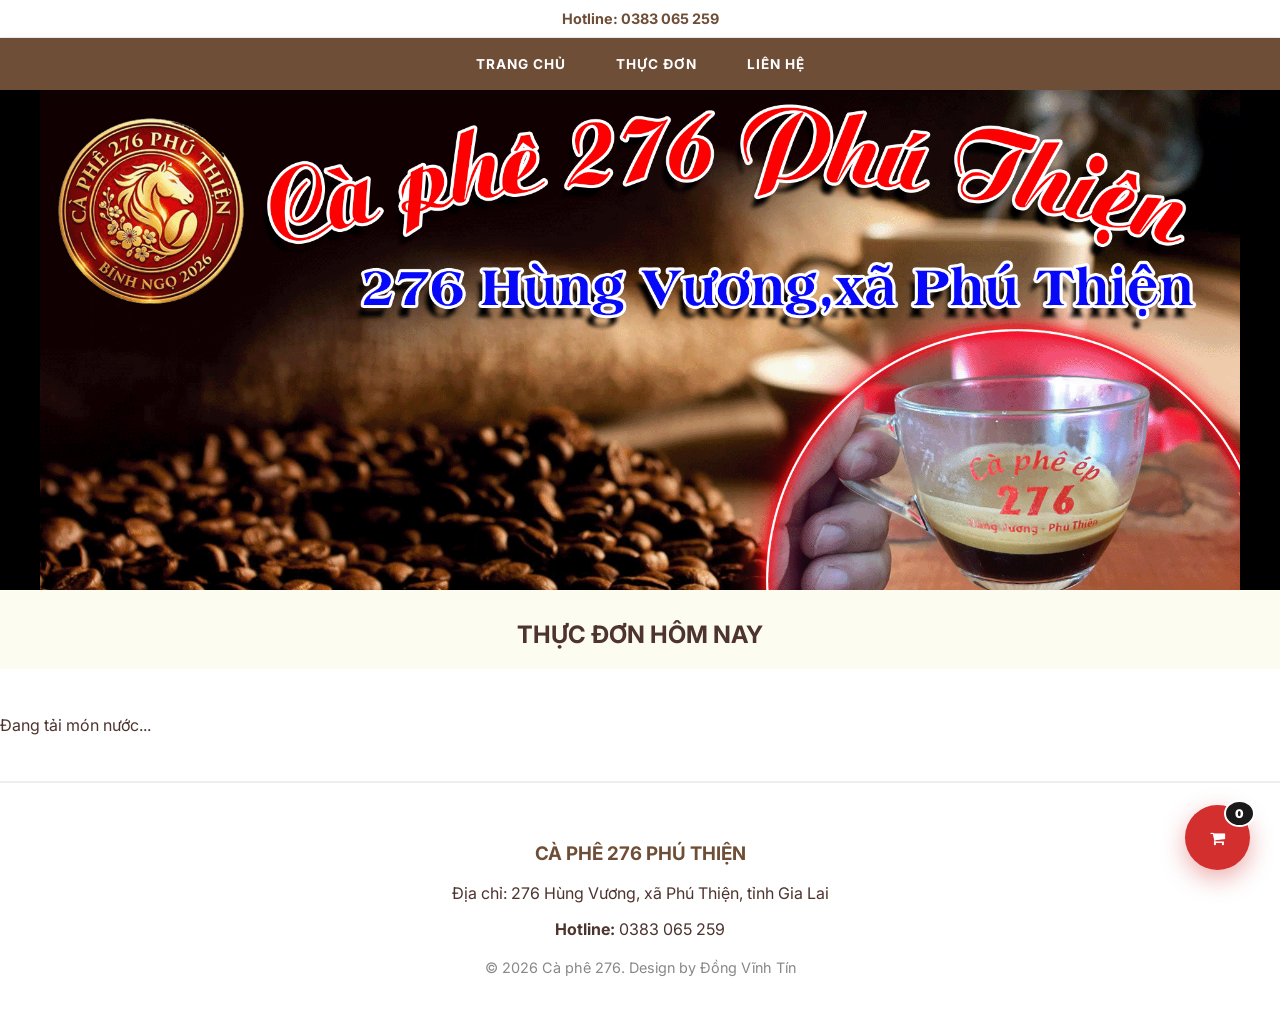
==== commit e5cb6697: "Update index.html" ====
--- a/index.html
+++ b/index.html
@@ -18,9 +18,9 @@
             <div class="top-bar">
     <div class="inner" style="text-align: center;">
         <div class="contact-header">Hotline: 0383 065 259</div>
-       `  <div id="mobile-menu-btn" class="mobile-only">
-            <i class="fa fa-bars"></i> MENU
-        </div> `
+         <div id="mobile-menu-btn" class="mobile-only">
+            <i class="fa fa-bars"></i> Nguồn cảm hứng sáng tạo
+        </div> 
     </div>
 </div>
             <nav id="horizontal-nav">
@@ -93,3 +93,4 @@
 
 
 
+
